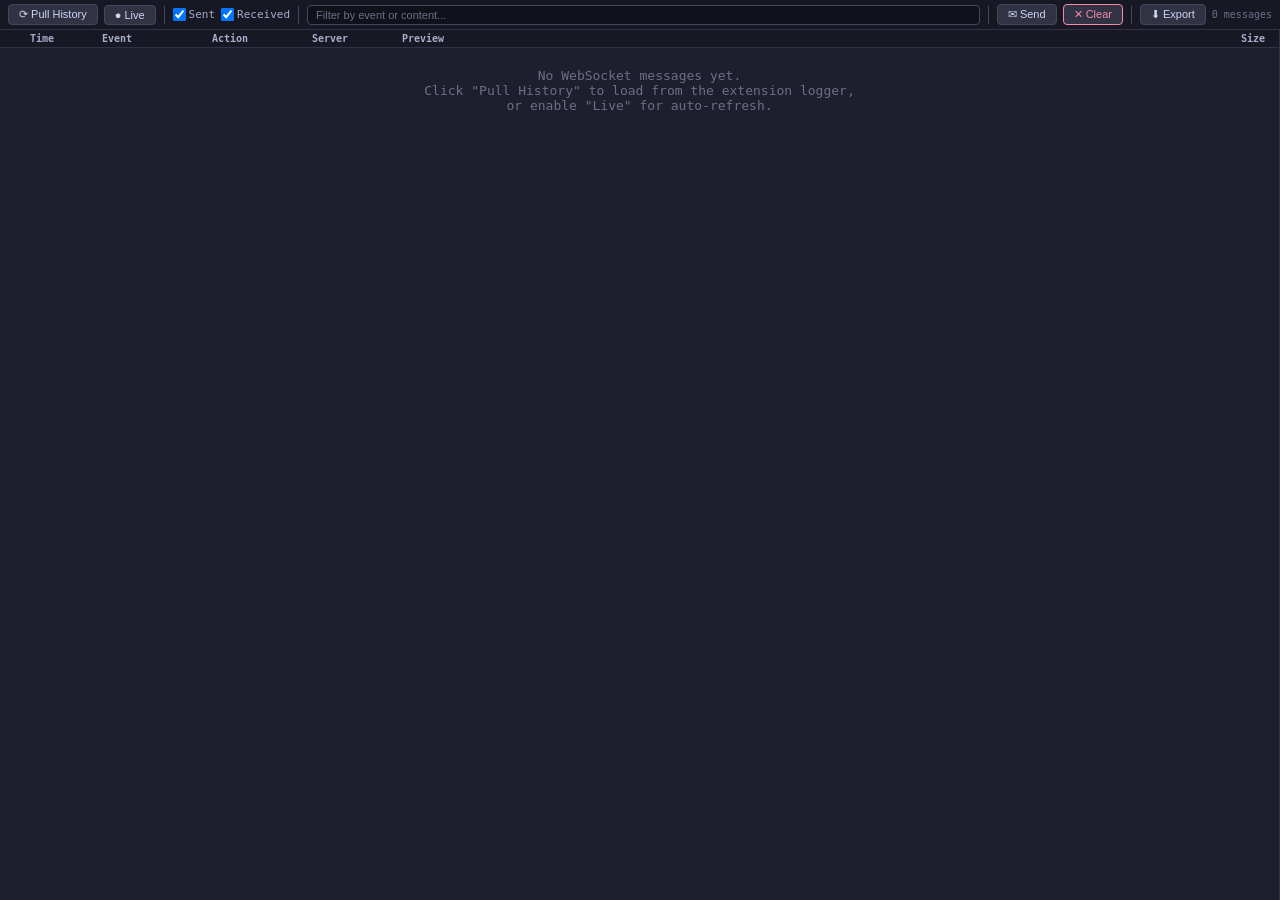
==== devtools-panel.html @ 4e71c96b "WS-inspector, themes, fixes and more" ====
<!DOCTYPE html>
<html>
<head>
    <meta charset="UTF-8">
    <style>
        * { box-sizing: border-box; margin: 0; padding: 0; }
        body {
            font-family: 'Segoe UI', Consolas, monospace;
            background: #1e1e2e;
            color: #cdd6f4;
            font-size: 12px;
            display: flex;
            flex-direction: column;
            height: 100vh;
            overflow: hidden;
            --col-dir: 22px;
            --col-time: 72px;
            --col-event: 110px;
            --col-action: 100px;
            --col-server: 90px;
            --col-size: 54px;
        }

        /* ===== Toolbar ===== */
        .toolbar {
            display: flex;
            align-items: center;
            gap: 6px;
            padding: 4px 8px;
            background: #181825;
            border-bottom: 1px solid #313244;
            flex-shrink: 0;
            flex-wrap: wrap;
        }
        .toolbar button {
            background: #313244;
            border: 1px solid #45475a;
            color: #cdd6f4;
            padding: 3px 10px;
            border-radius: 4px;
            cursor: pointer;
            font-size: 11px;
            white-space: nowrap;
        }
        .toolbar button:hover { background: #45475a; }
        .toolbar button.active { background: #585b70; border-color: #89b4fa; color: #89b4fa; }
        .toolbar button.danger { color: #f38ba8; border-color: #f38ba8; }
        .toolbar button.danger:hover { background: #45172a; }

        .toolbar .separator {
            width: 1px;
            height: 18px;
            background: #45475a;
            margin: 0 2px;
        }

        .toolbar input[type="text"] {
            background: #11111b;
            border: 1px solid #45475a;
            color: #cdd6f4;
            padding: 3px 8px;
            border-radius: 4px;
            font-size: 11px;
            min-width: 180px;
            flex: 1;
        }
        .toolbar input[type="text"]::placeholder { color: #6c7086; }
        .toolbar input[type="text"]:focus { outline: none; border-color: #89b4fa; }

        .toolbar select {
            background: #11111b;
            border: 1px solid #45475a;
            color: #cdd6f4;
            padding: 3px 6px;
            border-radius: 4px;
            font-size: 11px;
        }

        .toolbar label {
            font-size: 11px;
            color: #a6adc8;
            display: flex;
            align-items: center;
            gap: 3px;
            white-space: nowrap;
        }

        .stats {
            font-size: 10px;
            color: #6c7086;
            margin-left: auto;
            white-space: nowrap;
        }

        /* ===== Main content ===== */
        .main-content {
            display: flex;
            flex: 1;
            overflow: hidden;
        }

        /* ===== Message list ===== */
        .message-list-container {
            flex: 1;
            overflow: hidden;
            display: flex;
            flex-direction: column;
        }

        .message-list-header {
            display: grid;
            grid-template-columns: var(--col-dir) var(--col-time) var(--col-event) var(--col-action) var(--col-server) 1fr var(--col-size);
            padding: 3px 8px;
            background: #181825;
            border-bottom: 1px solid #313244;
            font-size: 10px;
            font-weight: bold;
            color: #a6adc8;
            flex-shrink: 0;
            position: relative;
            user-select: none;
        }

        .col-header {
            position: relative;
            overflow: hidden;
            text-overflow: ellipsis;
            white-space: nowrap;
            padding-right: 6px;
        }

        .col-resize {
            position: absolute;
            right: 0;
            top: 0;
            bottom: 0;
            width: 4px;
            cursor: col-resize;
            background: transparent;
            z-index: 2;
        }
        .col-resize:hover, .col-resize.active {
            background: #89b4fa;
        }

        .message-list {
            flex: 1;
            overflow-y: auto;
            overflow-x: hidden;
        }

        .msg-row {
            display: grid;
            grid-template-columns: var(--col-dir) var(--col-time) var(--col-event) var(--col-action) var(--col-server) 1fr var(--col-size);
            padding: 2px 8px;
            border-bottom: 1px solid #1e1e2e;
            cursor: pointer;
            align-items: center;
            min-height: 22px;
        }
        .msg-row:hover { background: #313244; }
        .msg-row.selected { background: #45475a; }

        .msg-dir {
            font-size: 11px;
            font-weight: bold;
            text-align: center;
        }
        .msg-dir.sent { color: #a6e3a1; }
        .msg-dir.received { color: #89b4fa; }

        .msg-time {
            font-size: 10px;
            color: #6c7086;
            font-family: Consolas, monospace;
        }

        .msg-event {
            font-size: 11px;
            color: #f9e2af;
            font-weight: 500;
            overflow: hidden;
            text-overflow: ellipsis;
            white-space: nowrap;
        }

        .msg-action {
            font-size: 10px;
            color: #cba6f7;
            overflow: hidden;
            text-overflow: ellipsis;
            white-space: nowrap;
        }

        .msg-server {
            font-size: 10px;
            color: #94e2d5;
            overflow: hidden;
            text-overflow: ellipsis;
            white-space: nowrap;
        }

        .msg-preview {
            font-size: 10px;
            color: #6c7086;
            overflow: hidden;
            text-overflow: ellipsis;
            white-space: nowrap;
        }

        .msg-size {
            font-size: 10px;
            color: #585b70;
            text-align: right;
            font-family: Consolas, monospace;
        }

        /* ===== Detail panel ===== */
        .detail-panel {
            width: 0;
            min-width: 0;
            overflow: hidden;
            border-left: 1px solid #313244;
            background: #11111b;
            transition: width 0.15s ease;
            display: flex;
            flex-direction: column;
            position: relative;
        }
        .detail-panel.open {
            width: 45%;
            min-width: 200px;
        }
        .detail-panel.resizing {
            transition: none;
        }

        .detail-resize-handle {
            position: absolute;
            left: -3px;
            top: 0;
            bottom: 0;
            width: 6px;
            cursor: col-resize;
            z-index: 10;
            background: transparent;
        }
        .detail-resize-handle:hover,
        .detail-resize-handle.active {
            background: #89b4fa;
        }

        .detail-header {
            display: flex;
            align-items: center;
            justify-content: space-between;
            padding: 6px 10px;
            background: #181825;
            border-bottom: 1px solid #313244;
            flex-shrink: 0;
            gap: 6px;
        }
        .detail-header span { font-weight: bold; font-size: 11px; }
        .detail-header-actions {
            display: flex;
            align-items: center;
            gap: 4px;
        }
        .detail-close {
            background: none;
            border: none;
            color: #6c7086;
            cursor: pointer;
            font-size: 14px;
            line-height: 1;
        }
        .detail-close:hover { color: #f38ba8; }

        .detail-format-select {
            background: #313244;
            border: 1px solid #45475a;
            color: #cdd6f4;
            padding: 2px 6px;
            border-radius: 3px;
            font-size: 10px;
            cursor: pointer;
        }
        .detail-format-select:hover { background: #45475a; }
        .detail-format-select:focus { outline: none; border-color: #89b4fa; }

        .detail-search-bar {
            display: flex;
            align-items: center;
            gap: 4px;
            padding: 4px 10px;
            background: #181825;
            border-bottom: 1px solid #313244;
            flex-shrink: 0;
        }
        .detail-search-bar input {
            flex: 1;
            background: #11111b;
            border: 1px solid #45475a;
            color: #cdd6f4;
            padding: 3px 6px;
            border-radius: 3px;
            font-size: 11px;
        }
        .detail-search-bar input:focus { outline: none; border-color: #89b4fa; }
        .detail-search-bar button {
            background: #313244;
            border: 1px solid #45475a;
            color: #cdd6f4;
            padding: 3px 8px;
            border-radius: 3px;
            font-size: 10px;
            cursor: pointer;
            white-space: nowrap;
        }
        .detail-search-bar button:hover { background: #45475a; }
        .detail-search-bar .search-count {
            font-size: 10px;
            color: #6c7086;
            white-space: nowrap;
        }
        .search-highlight { background: #f9e2af33; color: #f9e2af; border-radius: 2px; }
        .search-highlight.current { background: #f9e2af88; }

        /* Tree view */
        .tree-view { font-family: Consolas, monospace; font-size: 11px; line-height: 1.6; }
        .tree-node { }
        .tree-toggle {
            cursor: pointer;
            user-select: none;
            color: #89b4fa;
            display: inline-block;
            width: 14px;
            text-align: center;
        }
        .tree-toggle:hover { color: #cdd6f4; }
        .tree-key { color: #cba6f7; }
        .tree-string { color: #a6e3a1; }
        .tree-number { color: #fab387; }
        .tree-boolean { color: #89b4fa; }
        .tree-null { color: #6c7086; }
        .tree-bracket { color: #6c7086; }
        .tree-children { margin-left: 18px; }
        .tree-children.collapsed { display: none; }

        /* Export dropdown */
        .export-dropdown {
            position: relative;
            display: inline-block;
        }
        .export-menu {
            display: none;
            position: absolute;
            top: 100%;
            left: 0;
            background: #313244;
            border: 1px solid #45475a;
            border-radius: 4px;
            z-index: 100;
            min-width: 140px;
            margin-top: 2px;
        }
        .export-menu.open { display: block; }
        .export-menu button {
            display: block;
            width: 100%;
            text-align: left;
            padding: 5px 10px;
            border: none;
            background: none;
            color: #cdd6f4;
            font-size: 11px;
            cursor: pointer;
        }
        .export-menu button:hover { background: #45475a; }

        .detail-body {
            flex: 1;
            overflow: auto;
            padding: 8px 10px;
        }
        .detail-body pre {
            font-family: Consolas, 'Courier New', monospace;
            font-size: 11px;
            white-space: pre-wrap;
            word-break: break-all;
            line-height: 1.5;
            color: #cdd6f4;
        }

        .detail-meta {
            font-size: 10px;
            color: #6c7086;
            margin-bottom: 8px;
            padding-bottom: 6px;
            border-bottom: 1px solid #313244;
        }
        .detail-meta span { margin-right: 12px; }
        .detail-meta .dir-sent { color: #a6e3a1; font-weight: bold; }
        .detail-meta .dir-received { color: #89b4fa; font-weight: bold; }

        /* ===== Send panel ===== */
        .send-panel {
            border-top: 1px solid #313244;
            background: #181825;
            padding: 6px 8px;
            flex-shrink: 0;
            display: none;
        }
        .send-panel.open { display: flex; gap: 6px; align-items: flex-start; }

        .send-panel textarea {
            flex: 1;
            background: #11111b;
            border: 1px solid #45475a;
            color: #cdd6f4;
            padding: 6px 8px;
            border-radius: 4px;
            font-family: Consolas, monospace;
            font-size: 11px;
            resize: vertical;
            min-height: 36px;
            max-height: 120px;
        }
        .send-panel textarea:focus { outline: none; border-color: #89b4fa; }
        .send-panel button {
            background: #313244;
            border: 1px solid #a6e3a1;
            color: #a6e3a1;
            padding: 6px 14px;
            border-radius: 4px;
            cursor: pointer;
            font-size: 11px;
            white-space: nowrap;
        }
        .send-panel button:hover { background: #1a3a1a; }

        /* ===== Empty state ===== */
        .empty-state {
            display: flex;
            align-items: center;
            justify-content: center;
            flex: 1;
            color: #6c7086;
            font-size: 13px;
            text-align: center;
            padding: 20px;
        }

        /* Scrollbar styling */
        ::-webkit-scrollbar { width: 6px; }
        ::-webkit-scrollbar-track { background: #11111b; }
        ::-webkit-scrollbar-thumb { background: #45475a; border-radius: 3px; }
        ::-webkit-scrollbar-thumb:hover { background: #585b70; }
    </style>
</head>
<body>
<!-- Toolbar -->
<div class="toolbar">
    <button id="btnRefresh" title="Pull latest WS messages from extension logger">⟳ Pull History</button>
    <button id="btnLive" title="Toggle live auto-refresh">● Live</button>
    <div class="separator"></div>
    <label><input type="checkbox" id="filterSent" checked> Sent</label>
    <label><input type="checkbox" id="filterReceived" checked> Received</label>
    <div class="separator"></div>
    <input type="text" id="searchInput" placeholder="Filter by event or content...">
    <div class="separator"></div>
    <button id="btnSendToggle" title="Toggle send panel">✉ Send</button>
    <button id="btnClear" class="danger" title="Clear all messages">✕ Clear</button>
    <div class="separator"></div>
    <div class="export-dropdown">
        <button id="btnExport" title="Export filtered messages">⬇ Export</button>
        <div class="export-menu" id="exportMenu">
            <button id="btnExportJson">📄 Export as JSON</button>
            <button id="btnExportMd">📋 Export as MD Table</button>
        </div>
    </div>
    <span class="stats" id="statsLabel">0 messages</span>
</div>

<!-- Main content: list + detail -->
<div class="main-content">
    <div class="message-list-container">
        <div class="message-list-header" id="listHeader">
            <span class="col-header" data-col="dir"></span>
            <span class="col-header" data-col="time">Time<span class="col-resize" data-col="time"></span></span>
            <span class="col-header" data-col="event">Event<span class="col-resize" data-col="event"></span></span>
            <span class="col-header" data-col="action">Action<span class="col-resize" data-col="action"></span></span>
            <span class="col-header" data-col="server">Server<span class="col-resize" data-col="server"></span></span>
            <span class="col-header">Preview</span>
            <span class="col-header" style="text-align:right">Size</span>
        </div>
        <div class="message-list" id="messageList">
            <div class="empty-state" id="emptyState">
                No WebSocket messages yet.<br>Click "Pull History" to load from the extension logger,<br>or enable "Live" for auto-refresh.
            </div>
        </div>
    </div>
    <div class="detail-panel" id="detailPanel">
        <div class="detail-resize-handle" id="detailResizeHandle"></div>
        <div class="detail-header">
            <div class="detail-header-actions" style="gap:6px;">
                <span style="font-weight:bold;font-size:11px;">Message Detail</span>
                <select class="detail-format-select" id="detailFormatSelect" title="Display format">
                    <option value="raw">Raw</option>
                    <option value="pretty" selected>JSON-pretty</option>
                    <option value="tree">Tree View</option>
                </select>
            </div>
            <button class="detail-close" id="detailClose">✕</button>
        </div>
        <div class="detail-search-bar">
            <input type="text" id="detailSearchInput" placeholder="Search in message...">
            <button id="detailSearchBtn" title="Find next (Enter)">🔍</button>
            <span class="search-count" id="detailSearchCount"></span>
        </div>
        <div class="detail-meta" id="detailMeta"></div>
        <div class="detail-body"><pre id="detailBody"></pre></div>
    </div>
</div>

<!-- Send panel -->
<div class="send-panel" id="sendPanel">
    <textarea id="sendInput" placeholder='Enter WS message, e.g. 42["desktop",{"action":"get.options"}]' rows="2"></textarea>
    <button id="btnSend">▶ Send</button>
</div>

<script src="devtools-panel.js"></script>
</body>
</html>
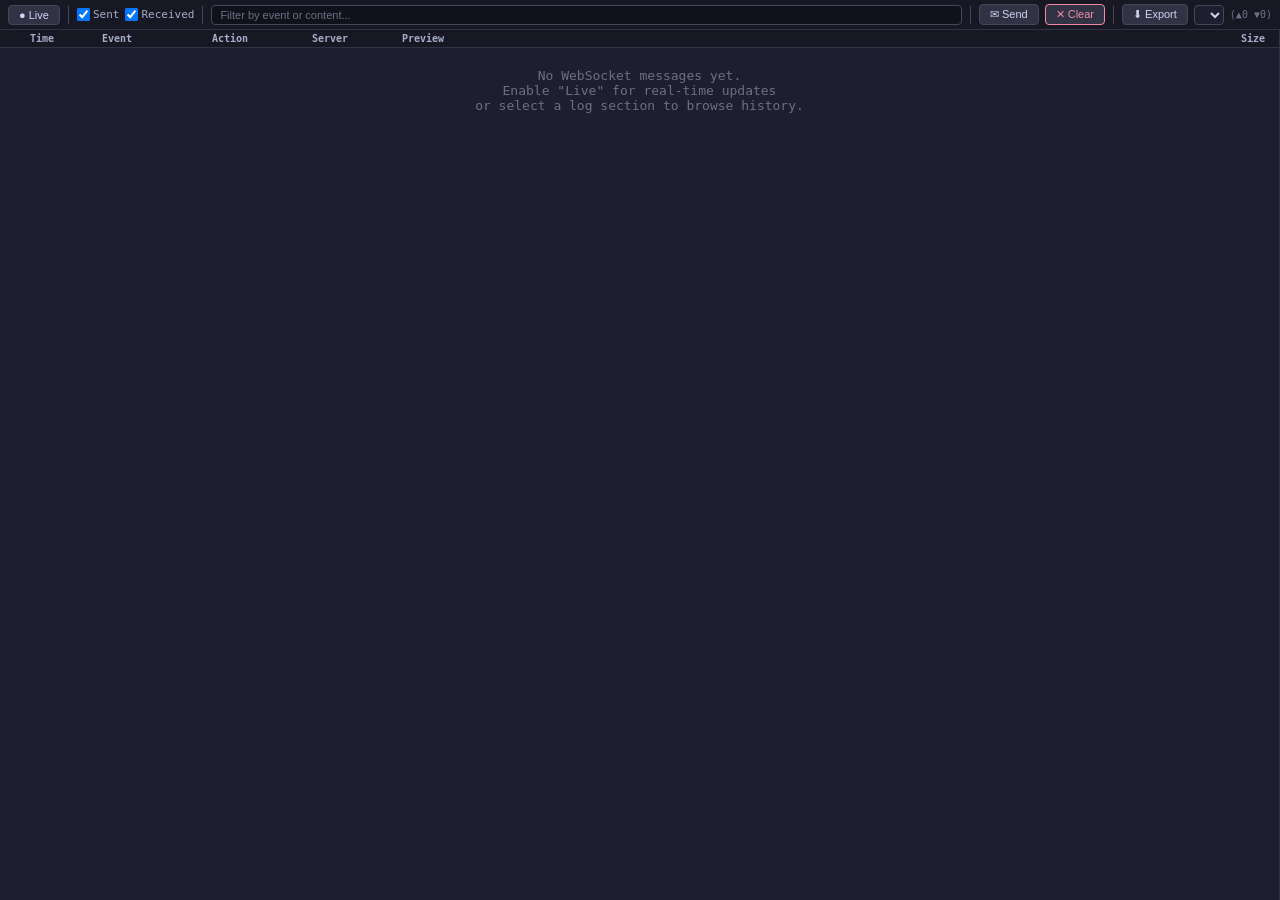
==== commit e322c26d: "DevTools-COR3-Helper critical issue fix and total rewrite of storage" ====
--- a/devtools-panel.html
+++ b/devtools-panel.html
@@ -451,6 +451,11 @@
             padding: 20px;
         }
 
+        #pageSelector {
+            background: #1e1e2e; color: #cdd6f4; border: 1px solid #45475a; border-radius: 4px;
+            padding: 2px 4px; font-size: 11px; cursor: pointer; max-width: 140px;
+        }
+        #pageSelector:focus { outline: 1px solid #89b4fa; }
         /* Scrollbar styling */
         ::-webkit-scrollbar { width: 6px; }
         ::-webkit-scrollbar-track { background: #11111b; }
@@ -461,7 +466,6 @@
 <body>
 <!-- Toolbar -->
 <div class="toolbar">
-    <button id="btnRefresh" title="Pull latest WS messages from extension logger">⟳ Pull History</button>
     <button id="btnLive" title="Toggle live auto-refresh">● Live</button>
     <div class="separator"></div>
     <label><input type="checkbox" id="filterSent" checked> Sent</label>
@@ -479,7 +483,8 @@
             <button id="btnExportMd">📋 Export as MD Table</button>
         </div>
     </div>
-    <span class="stats" id="statsLabel">0 messages</span>
+    <select id="pageSelector" title="Log section"></select>
+    <span class="stats" id="statsLabel">(▲0 ▼0)</span>
 </div>
 
 <!-- Main content: list + detail -->
@@ -496,7 +501,7 @@
         </div>
         <div class="message-list" id="messageList">
             <div class="empty-state" id="emptyState">
-                No WebSocket messages yet.<br>Click "Pull History" to load from the extension logger,<br>or enable "Live" for auto-refresh.
+                No WebSocket messages yet.<br>Enable "Live" for real-time updates<br>or select a log section to browse history.
             </div>
         </div>
     </div>
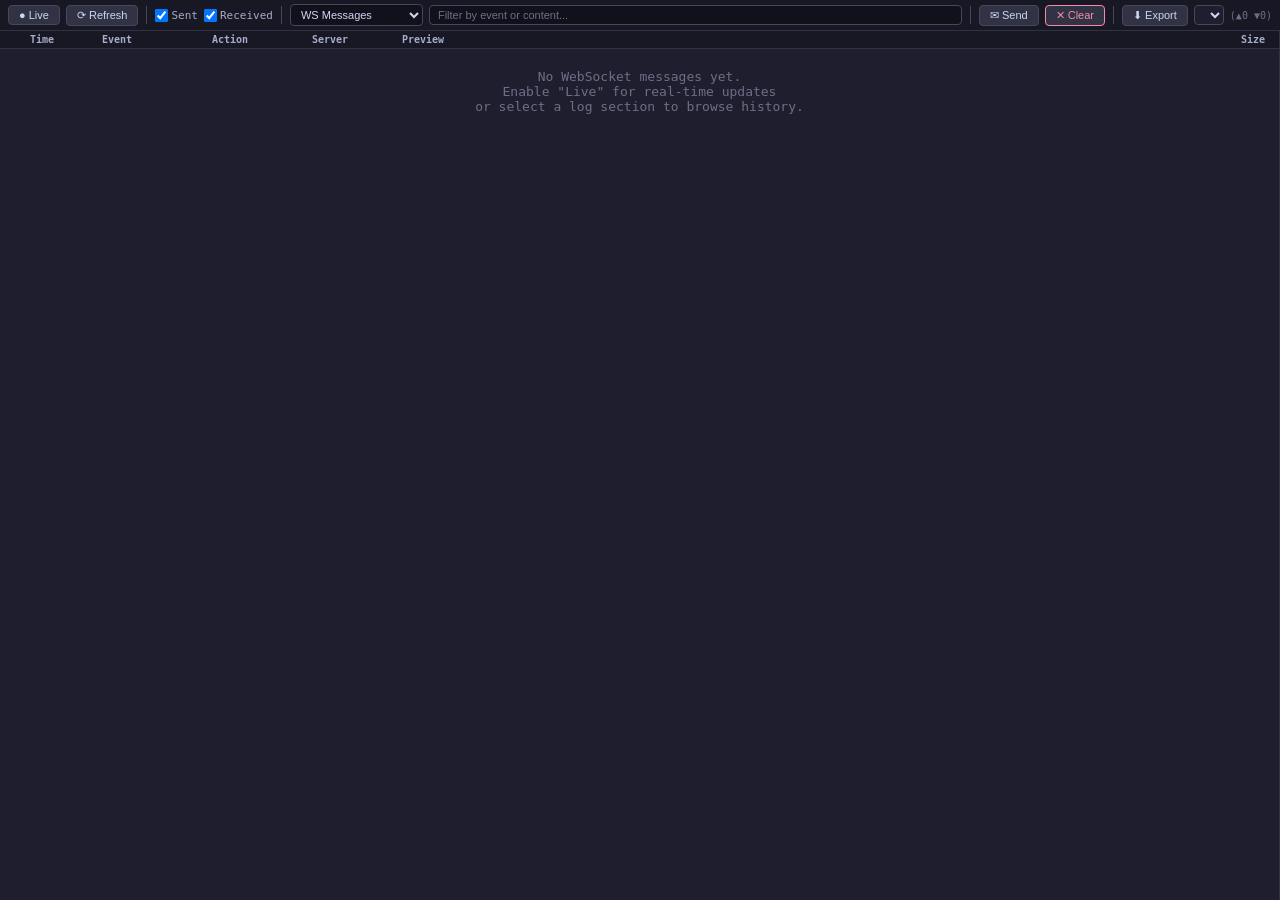
==== commit 4669f8c3: "Auto-valuable-seller, multi-market mercs support and more" ====
--- a/devtools-panel.html
+++ b/devtools-panel.html
@@ -450,6 +450,45 @@
             text-align: center;
             padding: 20px;
         }
+
+        .log-header {
+            display: grid;
+            grid-template-columns: 90px 60px 1fr;
+            padding: 3px 8px;
+            background: #181825;
+            border-bottom: 1px solid #313244;
+            font-size: 10px;
+            font-weight: bold;
+            color: #a6adc8;
+            flex-shrink: 0;
+        }
+        .log-row {
+            display: grid;
+            grid-template-columns: 90px 60px 1fr;
+            padding: 2px 8px;
+            border-bottom: 1px solid #1e1e2e;
+            cursor: pointer;
+            align-items: center;
+            min-height: 22px;
+        }
+        .log-row:hover { background: #313244; }
+        .log-row.selected { background: #45475a; }
+        .log-level { font-size: 10px; font-weight: 500; }
+        .log-level.info { color: #89b4fa; }
+        .log-level.success { color: #a6e3a1; }
+        .log-level.warn { color: #f9e2af; }
+        .log-level.error { color: #f38ba8; }
+        .log-message {
+            font-size: 11px;
+            color: #cdd6f4;
+            overflow: hidden;
+            text-overflow: ellipsis;
+            white-space: nowrap;
+            font-family: Consolas, monospace;
+        }
+        .log-header, .log-row { display: none; }
+        body.log-mode .log-header, body.log-mode .log-row { display: grid; }
+        body.log-mode .message-list-header, body.log-mode .msg-row { display: none; }
 
         #pageSelector {
             background: #1e1e2e; color: #cdd6f4; border: 1px solid #45475a; border-radius: 4px;
@@ -467,11 +506,18 @@
 <!-- Toolbar -->
 <div class="toolbar">
     <button id="btnLive" title="Toggle live auto-refresh">● Live</button>
+    <button id="btnRefresh" title="Refresh current page messages">⟳ Refresh</button>
     <div class="separator"></div>
     <label><input type="checkbox" id="filterSent" checked> Sent</label>
     <label><input type="checkbox" id="filterReceived" checked> Received</label>
     <div class="separator"></div>
-    <input type="text" id="searchInput" placeholder="Filter by event or content...">
+    <select id="categorySelect" title="Log category">
+        <option value="ws-messages">WS Messages</option>
+        <option value="auto-jobs">Auto Job Solver</option>
+        <option value="auto-valuable">Auto Valuable Seller</option>
+        <option value="error-logs">Error Logs</option>
+    </select>
+    <input type="text" id="searchInput" placeholder="Filter by event or content..." style="min-width:120px;">
     <div class="separator"></div>
     <button id="btnSendToggle" title="Toggle send panel">✉ Send</button>
     <button id="btnClear" class="danger" title="Clear all messages">✕ Clear</button>
@@ -498,6 +544,11 @@
             <span class="col-header" data-col="server">Server<span class="col-resize" data-col="server"></span></span>
             <span class="col-header">Preview</span>
             <span class="col-header" style="text-align:right">Size</span>
+        </div>
+        <div class="log-header" id="logHeader">
+            <span>Time</span>
+            <span>Level</span>
+            <span>Message</span>
         </div>
         <div class="message-list" id="messageList">
             <div class="empty-state" id="emptyState">
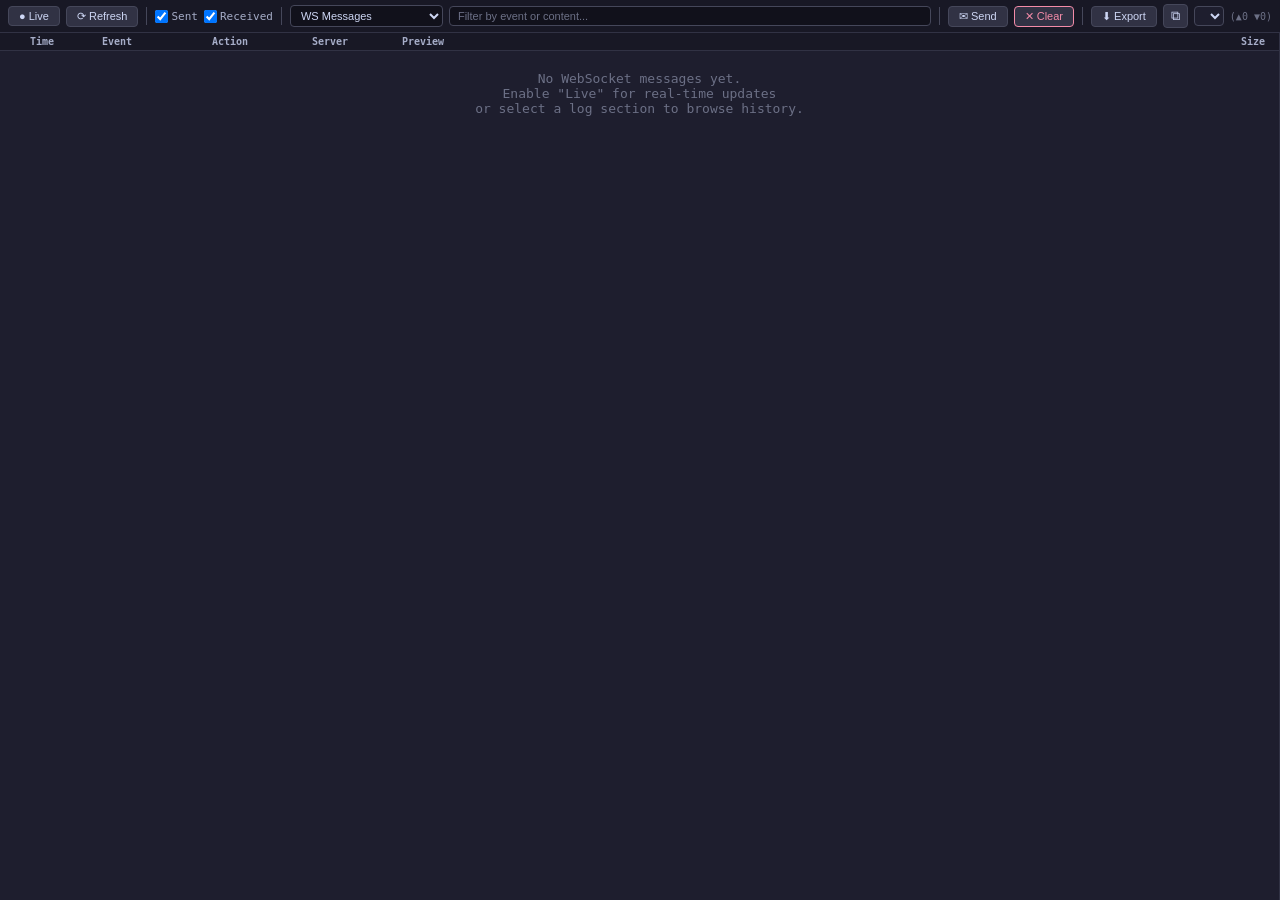
==== commit 506d7cd5: "v1.6.0 — Anti-AFK Clicker, Force-Maintenance, Merc Cost Limiter, Enhancements, Fixes And More" ====
--- a/devtools-panel.html
+++ b/devtools-panel.html
@@ -273,6 +273,10 @@
             cursor: pointer;
             font-size: 14px;
             line-height: 1;
+            position: relative;
+            z-index: 20;
+            pointer-events: auto;
+            padding: 4px 6px;
         }
         .detail-close:hover { color: #f38ba8; }
 
@@ -474,6 +478,7 @@
         .log-row:hover { background: #313244; }
         .log-row.selected { background: #45475a; }
         .log-level { font-size: 10px; font-weight: 500; }
+        .log-level.log { color: #cdd6f4; }
         .log-level.info { color: #89b4fa; }
         .log-level.success { color: #a6e3a1; }
         .log-level.warn { color: #f9e2af; }
@@ -516,6 +521,8 @@
         <option value="auto-jobs">Auto Job Solver</option>
         <option value="auto-valuable">Auto Valuable Seller</option>
         <option value="error-logs">Error Logs</option>
+        <option value="page-console">Page Console Logs</option>
+        <option value="ext-console">Extension Console Logs</option>
     </select>
     <input type="text" id="searchInput" placeholder="Filter by event or content..." style="min-width:120px;">
     <div class="separator"></div>
@@ -529,6 +536,7 @@
             <button id="btnExportMd">📋 Export as MD Table</button>
         </div>
     </div>
+    <button id="btnPopout" title="Open external log viewer on new window" style="font-size:13px;padding:3px 7px;">⧉</button>
     <select id="pageSelector" title="Log section"></select>
     <span class="stats" id="statsLabel">(▲0 ▼0)</span>
 </div>
